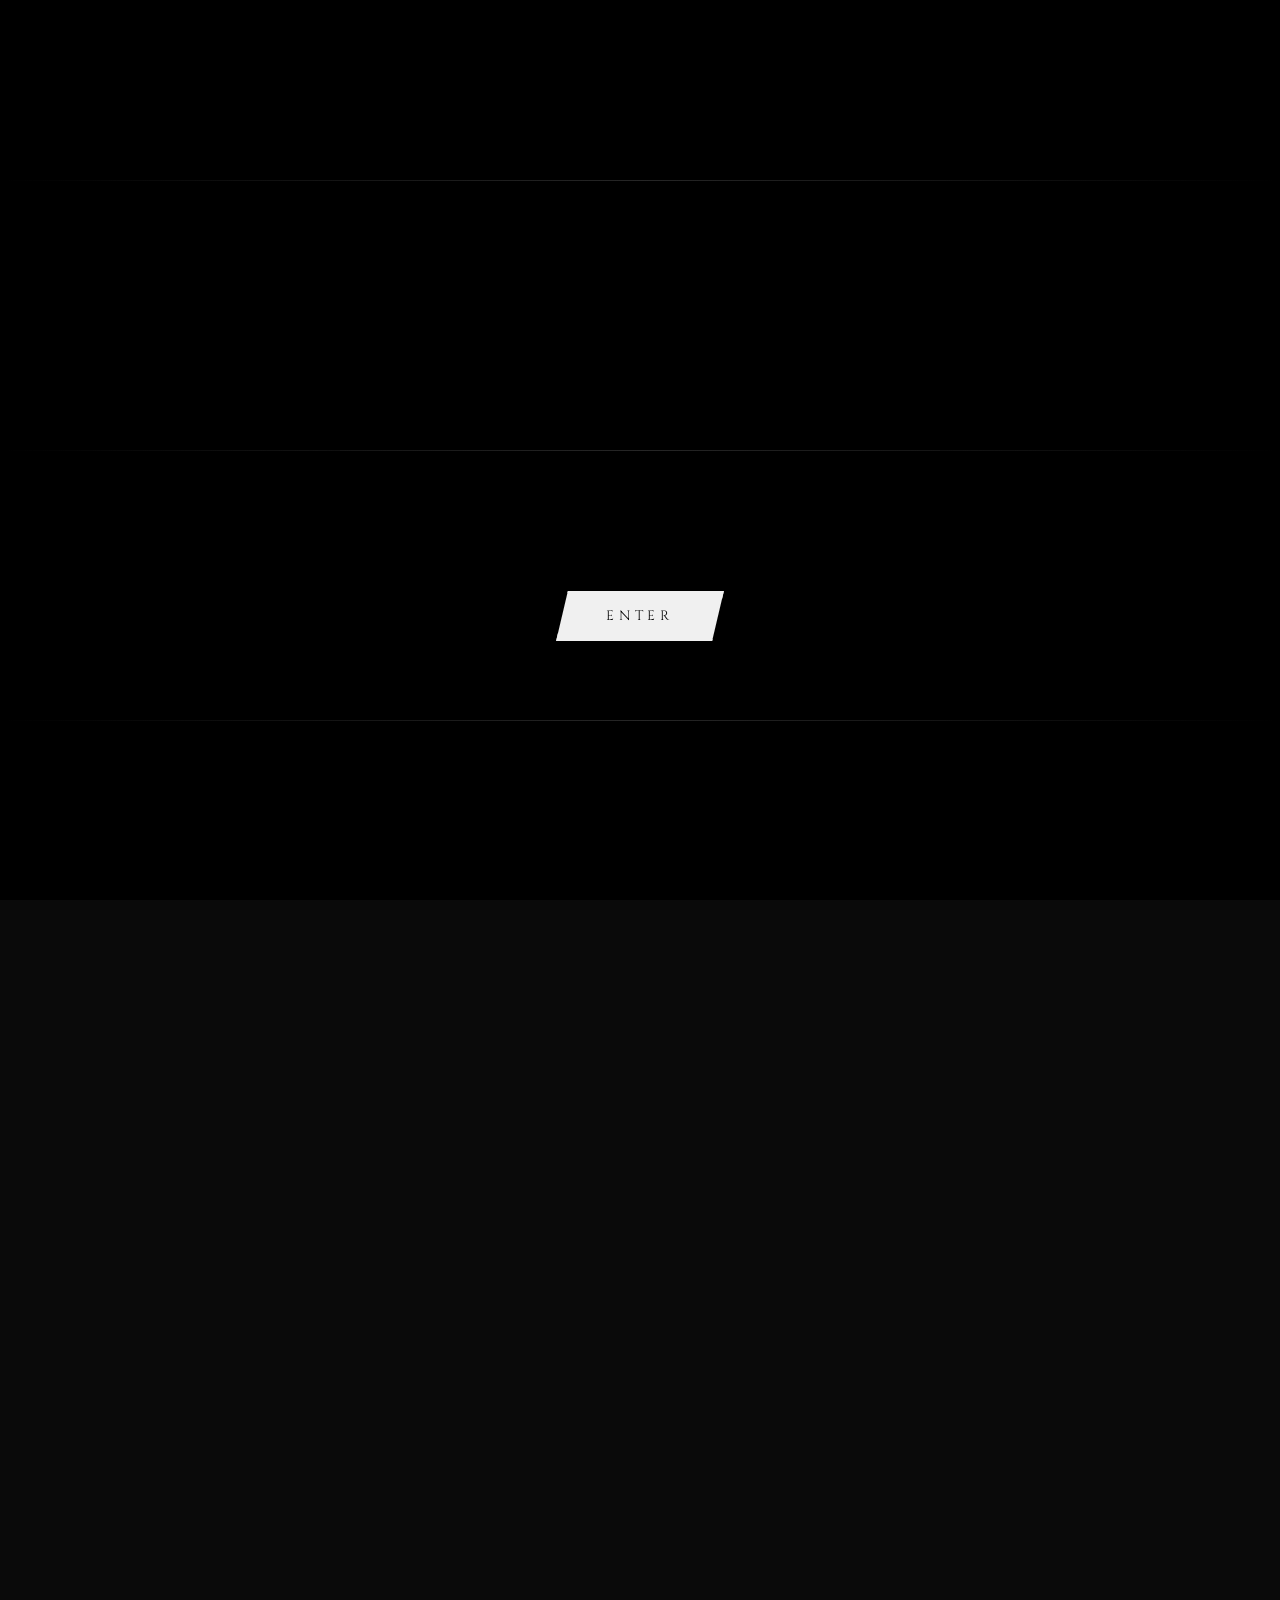
==== index.html @ 94363c45 "Update2 index.html software logo" ====
<!doctype html>
<html lang="en">
  <head>
    <meta charset="UTF-8" />
    <meta name="viewport" content="width=device-width, initial-scale=1.0" />
    <title>TMB Studio — Game Development</title>
    <meta
      name="description"
      content="TMB Studio — an indie game development studio crafting horror experiences rooted in Malaysian folklore."
    />
    <link rel="stylesheet" href="./style.css" />
  </head>
  <body>
    <!-- ================================================================
     LANDING / INTRO PAGE
     ================================================================ -->
    <div id="landing" role="dialog" aria-label="Welcome screen">
      <div class="mist-line"></div>
      <div class="mist-line"></div>
      <div class="mist-line"></div>

      <div class="landing-inner">
        <video
          id="landingVideo"
          class="landing-video"
          autoplay
          muted
          playsinline
        >
          <source src="./assets/logo/logo-no sound.mp4" type="video/mp4" />
        </video>
        <button class="btn-enter" id="enterBtn">Enter</button>
      </div>
    </div>

    <!-- ================================================================
     NAVIGATION
     ================================================================ -->
    <nav id="navbar" role="navigation" aria-label="Main navigation">
      <a href="#home" class="nav-logo">
        <img
          src="./assets/logo/logo-transparent white.png"
          alt="tmb-logo"
          height="75"
        />
      </a>

      <button class="nav-toggle" aria-label="Toggle menu">
        <span></span><span></span><span></span>
      </button>

      <ul class="nav-links">
        <li><a href="#home">Home</a></li>
        <li><a href="#about">About</a></li>
        <li class="nav-item nav-has-dropdown">
          <a href="#projects">Projects</a>

          <div class="nav-dropdown">
            <a href="./ngilai.html">Ngilai</a>
            <a href="./lifegacha.html">Life Gacha!</a>
          </div>
        </li>
        <li><a href="#team">Team</a></li>
        <li><a href="#contact">Contact</a></li>
      </ul>
    </nav>

    <!-- ================================================================
     HOME / HERO
     ================================================================ -->
    <section id="home">
      <div class="hero-video-wrap reveal">
        <div class="hero-corner tl"></div>
        <div class="hero-corner tr"></div>
        <div class="hero-corner bl"></div>
        <div class="hero-corner br"></div>

        <!--
      ════════════════════════════════════════════
      OPTION A — YouTube embed (autoplay, muted)
      Replace VIDEO_ID with your YouTube video ID.
      The video ID is the part after ?v= in the URL.
      e.g. youtube.com/watch?v=dQw4w9WgXcQ → id is dQw4w9WgXcQ

      <iframe
        id="heroVideo"
        width="100%" height="100%"
        src="https://www.youtube.com/embed/VIDEO_ID?autoplay=1&mute=1&loop=1&playlist=VIDEO_ID&controls=0"
        frameborder="0"
        allow="autoplay; fullscreen"
        allowfullscreen>
      </iframe>

      NOTE: YouTube iframes can't be un-muted by JS, so remove the mute button
      if using this option — or link to the full YouTube video below the embed.
      ════════════════════════════════════════════

      OPTION B — Local/hosted video file (recommended for autoplay + unmute control)
      Upload your video file to your project folder as assets/trailer.mp4
      then replace the placeholder below with:

      <video id="heroVideo" class="hero-video" autoplay muted loop playsinline>
        <source src="./assets/trailer.mp4" type="video/mp4">
      </video>
      <button class="video-mute-btn" id="muteBtn" onclick="toggleMute()">🔇 Unmute</button>
      ════════════════════════════════════════════
    -->

        <!-- PLACEHOLDER — remove this entire div once you add real video above -->
        <div class="hero-video-placeholder">
          <video
            id="heroVideo"
            class="hero-video"
            autoplay
            muted
            loop
            playsinline
          >
            <source
              src="./assets/ngilai/ngilai NO SOUND NO BLOOD.mp4"
              type="video/mp4"
            />
          </video>
        </div>
      </div>

      <div class="hero-tagline reveal">
        <span class="ornament">— ✦ —</span>
        <p>
          A Malaysian indie studio creating games, 3D animation, 
          and motion graphics that bring ideas to life.
        </p>
      </div>
    </section>

    <!-- ================================================================
     ABOUT
     ================================================================ -->
    <section id="about">
      <div class="about-grid">
        <div class="reveal">
          <div class="carousel-wrap">
            <div class="carousel-track" id="aboutCarouselTrack">
              <div class="carousel-slide">
                <img src="./assets/imine/imine poster.jpg" alt="imine poster" />
              </div>
              <div class="carousel-slide">
                <img
                  src="./assets/imine/imine-group.jpg"
                  alt="imine group picture"
                />
              </div>
              <div class="carousel-slide">
                <img
                  src="./assets/GDGoC IIUM game fest 2026/game-fest-2026-poster.jpg"
                  alt="game fest 2026 poster"
                />
              </div>
              <div class="carousel-slide">
                <img
                  src="./assets/GDGoC IIUM game fest 2026/game-fest-2026-group.jpg"
                  alt="game fest 2026 group picture"
                />
              </div>
            </div>
            <button
              class="carousel-btn prev"
              id="aboutPrev"
              aria-label="Previous"
            >
              &#8592;
            </button>
            <button class="carousel-btn next" id="aboutNext" aria-label="Next">
              &#8594;
            </button>
          </div>
          <div class="carousel-dots" id="aboutDots"></div>
        </div>

        <div class="about-text reveal">
          <span class="section-label">Who We Are</span>
          <h2>Bringing Local to Global</h2>
          <hr class="divider" style="margin: 1.5rem 0" />
          <p>
            TMB Studio is a Malaysian indie game and animation studio dedicated to creating 
            immersive experiences through game development, 3D animation, and motion graphics.
          </p>
          <p>
            Inspired by the myths, folklore, and untold stories of Southeast Asia, we transform cultural 
            heritage into modern interactive experiences that entertain, inspire, and leave a lasting impression.
          </p>
          <p>
            Driven by creativity and a passion for storytelling, we continue to explore new ideas, refine our craft, 
            and share our journey as we build original worlds for players and audiences around the globe.
          </p>
        </div>
      </div>
    </section>

    <!-- ================================================================
        PROJECTS — Featured single project
        ================================================================ -->
    <section id="projects">
      <div class="inner">
        <div class="section-header reveal">
          <span class="section-label">Our Work</span>
          <h2>Projects</h2>
          <span class="ornament">— ✦ —</span>
        </div>

        <!-- PEEK CAROUSEL -->
        <div class="peek-carousel-outer">
          <div class="peek-carousel-track" id="peekTrack">
            <!-- CARD 1 — NGILAI -->
            <div class="peek-card active" data-index="0">
              <div class="peek-card-media">
                <video id="featuredprojectVideo" autoplay muted playsinline>
                  <source
                    src="./assets/ngilai/ngilai SOUND WITH BLOOD with face.mp4"
                    type="video/mp4"
                  />
                </video>
                <span class="peek-card-tag">In Development</span>
              </div>
              <div class="peek-card-body">
                <h3>NGILAI</h3>
                <p>
                  A narrative-driven psychological horror experience set across
                  isolated and abandoned locations, rooted in Malaysian
                  folklore.
                </p>
                <div class="peek-card-footer">
                  <div class="peek-card-meta">
                    <div><span>Genre</span> Horror / Narrative</div>
                    <div><span>Platform</span> TBA</div>
                  </div>
                  <a href="./ngilai.html" class="btn-project"
                    >Learn More &nbsp;&#8594;</a
                  >
                </div>
              </div>
            </div>

            <!-- CARD 2 — LIFE GACHA! -->
            <div class="peek-card" data-index="1">
              <div class="peek-card-media">
                <!--
                  Add Life Gacha! cover/screenshot here:
                  <img src="./assets/lifegacha/lifegacha-cover.jpg" alt="Life Gacha!" />
                -->
                [ Life Gacha! — Cover / Screenshot ]
                <span class="peek-card-tag">In Development</span>
              </div>
              <div class="peek-card-body">
                <h3>Life Gacha!</h3>
                <p>
                  [ Description coming soon — replace with Life Gacha! game
                  description once available. ]
                </p>
                <div class="peek-card-footer">
                  <div class="peek-card-meta">
                    <div><span>Genre</span> TBA</div>
                    <div><span>Platform</span> TBA</div>
                  </div>
                  <a href="./lifegacha.html" class="btn-project"
                    >Learn More &nbsp;&#8594;</a
                  >
                </div>
              </div>
            </div>
          </div>
          <!-- /peek-carousel-track -->
        </div>
        <!-- /peek-carousel-outer -->

        <!-- Controls below the carousel -->
        <div class="peek-carousel-controls">
          <button
            class="peek-arrow"
            id="peekPrev"
            aria-label="Previous project"
          >
            &#8592;
          </button>
          <div class="peek-dots" id="peekDots"></div>
          <button class="peek-arrow" id="peekNext" aria-label="Next project">
            &#8594;
          </button>
        </div>
      </div>
    </section>

    <!-- ================================================================
     TEAM
     ================================================================ -->
    <section id="team">
      <div class="section-header reveal">
        <span class="section-label">The People</span>
        <h2>Meet the Team</h2>
        <span class="ornament">— ✦ —</span>
      </div>

      <div class="team-grid">
        <div class="team-card reveal">
          <div class="team-avatar">
            <img src="./assets/team/team-raziq.png" alt="raziq" />
          </div>
          <h3>MOHAMAD RAZIQAIMAN BIN MOHD YAZID</h3>
          <p class="team-role">Director<br />Lead 3D Generalist<br />Animator</p>
        </div>

        <div class="team-card reveal">
          <div class="team-avatar">
            <img src="./assets/team/team-rizal.png" alt="rizal" />
          </div>
          <h3>MOHAMMAD RIZAL BIN BENI</h3>
          <p class="team-role">Founder<br />Game World Designer<br />Game Level Designer</p>
        </div>

        <div class="team-card reveal">
          <div class="team-avatar">
            <img src="./assets/team/team-irfan.png" alt="irfan" />
          </div>
          <h3>MOHAMMAD IRFANLEE SHAWQI BIN JOHN</h3>
          <p class="team-role">Graphic Designer<br />Environment Artist</p>
        </div>

        <div class="team-card reveal">
          <div class="team-avatar">
            <img src="./assets/team/team-ariff.png" alt="team-ariff" />
          </div>
          <h3>AWANGKU MOHAMMAD ARIFF BIN MOHD AZRI</h3>
          <p class="team-role">Project Coordinator<br />Programmer</p>
        </div>

        <div class="team-card reveal">
          <div class="team-avatar">
            <img src="./assets/team/team-fazlil.png" alt="fazlil" />
          </div>
          <h3>MOHD FAZLIL BIN MOHD BILL</h3>
          <p class="team-role">Lead Gameplay Programmer</p>
        </div>
      </div>
    </section>

    <!-- ================================================================
     MARQUEE — Software & Tools
     ================================================================ -->
    <section id="marquee-section">
      <p class="marquee-label">Tools & Software We Use</p>

      <div class="marquee-track-wrap">
        <!--
          The track is duplicated (two identical sets) so the scroll
          loops seamlessly — when set 1 scrolls off-screen, set 2
          is already in place, then it resets.
        -->
        <div class="marquee-track">

          <!-- SET 1 -->
          <div class="marquee-item">
            <!--<img src="./assets/software logo/unreal_engine_logo.png" alt="Unreal Engine" />-->
            <span class="marquee-item-name">Unreal Engine</span>
          </div>
          <div class="marquee-item">
            <!--<img src="./assets/software logo/blender_logo.png" alt="Blender" />-->
            <span class="marquee-item-name">Blender</span>
          </div>
          <div class="marquee-item">
            <!--<img src="./assets/software logo/bandlab_logo.png" alt="Bandlab" />-->
            <span class="marquee-item-name">Bandlab</span>
          </div>
          <div class="marquee-item">
            <!--<img src="./assets/software logo/photoshop_logo.png" alt="Photoshop" />-->
            <span class="marquee-item-name">Photoshop</span>
          </div>
          <div class="marquee-item">
            <!--<img src="./assets/software logo/illustrator_logo.png" alt="Illustrator" />-->
            <span class="marquee-item-name">Illustrator</span>
          </div>
          <div class="marquee-item">
            <!--<img src="./assets/software logo/substance_3d_painter_logo.png" alt="Substance 3D Painter" />-->
            <span class="marquee-item-name">Substance 3D Painter</span>
          </div>
          <div class="marquee-item">
            <!--<img src="./assets/software logo/filmora_logo.png" alt="Filmora" />-->
            <span class="marquee-item-name">Filmora</span>
          </div>
          <div class="marquee-item">
            <!--<img src="./assets/software logo/capcut_logo.png" alt="Capcut" />-->
            <span class="marquee-item-name">Capcut</span>
          </div>
          <div class="marquee-item">
            <!--<img src="./assets/software logo/clipstudiopaint_logo.png" alt="Clip Studio Paint" />-->
            <span class="marquee-item-name">Clip Studio Paint</span>
          </div>
          <div class="marquee-item">
            <!--<img src="./assets/software logo/premiere_pro_logo.png" alt="Premiere Pro" />-->
            <span class="marquee-item-name">Premiere Pro</span>
          </div>

          <!-- SET 2 — exact duplicate for seamless loop -->
          <div class="marquee-item">
            <span class="marquee-item-name">Unreal Engine</span>
          </div>
          <div class="marquee-item">
            <span class="marquee-item-name">Blender</span>
          </div>
          <div class="marquee-item">
            <span class="marquee-item-name">Bandlab</span>
          </div>
          <div class="marquee-item">
            <span class="marquee-item-name">Photoshop</span>
          </div>
          <div class="marquee-item">
            <span class="marquee-item-name">Illustrator</span>
          </div>
          <div class="marquee-item">
            <span class="marquee-item-name">Substance 3D Painter</span>
          </div>
          <div class="marquee-item">
            <span class="marquee-item-name">Filmora</span>
          </div>
          <div class="marquee-item">
            <span class="marquee-item-name">Capcut</span>
          </div>
          <div class="marquee-item">
            <span class="marquee-item-name">Clip Studio Paint</span>
          </div>
          <div class="marquee-item">
            <span class="marquee-item-name">Premiere Pro</span>
          </div>

        </div><!-- /marquee-track -->
      </div><!-- /marquee-track-wrap -->
    </section>

    <!-- ================================================================
     CONTACT
     ================================================================ -->
    <section id="contact">
      <div class="inner">
        <div class="section-header reveal">
          <span class="section-label">Reach Us</span>
          <h2>Contact & Socials</h2>
          <span class="ornament">— ✦ —</span>
          <p
            style="
              color: var(--grey-muted);
              max-width: 500px;
              margin: 0.75rem auto 0;
              font-size: 1rem;
            "
          >
            Follow our journey, send us a message, or just come say hello.
          </p>
        </div>

        <div class="contact-links reveal">
          <a
            href="https://www.instagram.com/tmb.studio25?igsh=cXI2MnQwdGozYjlt"
            class="contact-link-item"
            ><span class="icon">📷</span><span>Instagram</span></a
          >
          <a
            href="https://www.linkedin.com/in/tmb-studio"
            class="contact-link-item"
            ><span class="icon">L</span><span>LinkedIn</span></a
          >
          <a
            href="https://www.tiktok.com/@tmb.studio25?_r=1&_t=ZS-97YAaf9Zfrs"
            class="contact-link-item"
            ><span class="icon">🎵</span><span>TikTok</span></a
          >
          <a href="mailto:tmbstudio25@gmail.com" class="contact-link-item"
            ><span class="icon">✉</span><span>tmbstudio25@gmail.com</span></a
          >
          <a href="#" class="contact-link-item"
            ><span class="icon">🎮</span><span>itch.io (TBA)</span></a
          >
        </div>
      </div>
    </section>

    <!-- ================================================================
     FOOTER
     ================================================================ -->
    <footer>
      <p>© 2024 TMB Studio · Malaysia · All Rights Reserved</p>
    </footer>

    <script src="./main.js"></script>

    <!-- Mute toggle function for local video (Option B) -->
    <script>
      function toggleMute() {
        const video = document.getElementById("heroVideo");
        const btn = document.getElementById("muteBtn");
        if (!video) return;
        video.muted = !video.muted;
        btn.textContent = video.muted ? "🔇 Unmute" : "🔊 Mute";
      }
    </script>
  </body>
</html>
---- style.css ----
/* ============================================================
   TMB STUDIO v2 — Black & White / Monochrome
   Seamless section transitions via gradient bleed
   ============================================================ */

@import url("https://fonts.googleapis.com/css2?family=Cinzel:wght@400;600;700;900&family=Cinzel+Decorative:wght@400;700&family=EB+Garamond:ital,wght@0,400;0,500;1,400&display=swap");

/* ---------- TOKENS ---------- */
:root {
  --black: #0a0a0a;
  --grey-deep: #111111;
  --grey-dark: #1a1a1a;
  --grey-mid: #2a2a2a;
  --grey-panel: #333333;
  --grey-border: #3a3a3a;
  --grey-muted: #666666;
  --grey-light: #999999;
  --white-dim: #cccccc;
  --white: #f0f0f0;
  --pure-white: #ffffff;

  --border-dim: rgba(255, 255, 255, 0.08);
  --border-glow: rgba(255, 255, 255, 0.25);

  --font-display: "Cinzel Decorative", serif;
  --font-heading: "Cinzel", serif;
  --font-body: "EB Garamond", serif;
}

/* ---------- RESET ---------- */
*,
*::before,
*::after {
  box-sizing: border-box;
  margin: 0;
  padding: 0;
}
html {
  scroll-behavior: smooth;
  /* Scroll snap — stops at each section like Infinity Nikki */
  scroll-snap-type: y mandatory;
  overflow-y: scroll;
  height: 100%;
}

body {
  background: var(--black);
  color: var(--white-dim);
  font-family: var(--font-body);
  font-size: 20px; /* bumped from 18px for readability */
  line-height: 1.75;
  overflow-x: hidden;
  height: 100%;
}

img {
  max-width: 100%;
  display: block;
}
a {
  color: var(--white);
  text-decoration: none;
  transition: color 0.2s;
}
a:hover {
  color: var(--pure-white);
}

/* ============================================================
   DECORATIVE ELEMENTS
   ============================================================ */
.ornament {
  display: block;
  text-align: center;
  color: var(--grey-light);
  font-size: 1.2rem;
  letter-spacing: 0.5rem;
  opacity: 0.5;
  margin: 0.5rem 0;
}

.section-label {
  font-family: var(--font-heading);
  font-size: 0.75rem;
  letter-spacing: 0.25rem;
  text-transform: uppercase;
  color: var(--grey-light);
  opacity: 0.8;
}

.divider {
  border: none;
  border-top: 1px solid var(--border-dim);
  margin: 2rem auto;
  position: relative;
}
.divider::after {
  content: "✦";
  position: absolute;
  top: 50%;
  left: 50%;
  transform: translate(-50%, -50%);
  padding: 0 0.75rem;
  color: var(--grey-light);
  font-size: 0.75rem;
}

/* ============================================================
   SECTION BACKGROUNDS
   Using solid dark tones that step gradually — more reliable
   than gradients for cross-browser/GitHub Pages rendering.
   A subtle 80px gradient bridge is added via ::before on each
   section so transitions still look blended, not hard-cut.
   ============================================================ */

#home      { background: #0a0a0a; }
#about     { background: #111111; }
#projects  { background: #161616; }
#team      { background: #111111; }
#marquee-section { background: #0d0d0d; }
#contact   { background: #0a0a0a; }

/* Top-fade bridge — each section fades in from the colour above it */
#about::before,
#projects::before,
#team::before,
#marquee-section::before,
#contact::before {
  content: '';
  display: block;
  height: 80px;
  margin-top: -80px;
  background: inherit;
  /* mask: transparent top → section colour bottom */
  -webkit-mask-image: linear-gradient(to bottom, transparent 0%, black 100%);
  mask-image: linear-gradient(to bottom, transparent 0%, black 100%);
  pointer-events: none;
}

/* ============================================================
   LANDING PAGE
   ============================================================ */
#landing {
  position: fixed;
  inset: 0;
  z-index: 1000;
  display: flex;
  flex-direction: column;
  align-items: center;
  justify-content: center;
  background: #000000; /* pure black, no gradient */
  text-align: center;
  transition:
    opacity 0.8s ease,
    visibility 0.8s ease;
}

#landing.hidden {
  opacity: 0;
  visibility: hidden;
  pointer-events: none;
}

/* removed ::before radial gradient — pure black background only */

.landing-inner {
  position: relative;
  z-index: 1;
}

.landing-eyebrow {
  font-family: var(--font-heading);
  font-size: 0.8rem;
  letter-spacing: 0.4rem;
  color: var(--grey-light);
  text-transform: uppercase;
  margin-bottom: 1.5rem;
  opacity: 0.65;
}

.landing-title {
  font-family: var(--font-display);
  font-size: clamp(2.5rem, 8vw, 5.5rem);
  color: var(--pure-white);
  line-height: 1.1;
  text-shadow:
    0 0 60px rgba(255, 255, 255, 0.15),
    0 2px 4px rgba(0, 0, 0, 0.9);
  margin-bottom: 0.5rem;
}

.landing-subtitle {
  font-family: var(--font-heading);
  font-size: clamp(0.9rem, 2vw, 1.2rem);
  color: var(--grey-light);
  letter-spacing: 0.2rem;
  margin-bottom: 3rem;
}

.btn-enter {
  font-family: var(--font-heading);
  font-size: 0.85rem;
  letter-spacing: 0.3rem;
  text-transform: uppercase;
  color: var(--black);
  background: var(--white);
  border: 2px solid var(--white);
  padding: 0.9rem 3rem;
  cursor: pointer;
  transition:
    background 0.25s,
    color 0.25s,
    box-shadow 0.25s;
  clip-path: polygon(12px 0%, 100% 0%, calc(100% - 12px) 100%, 0% 100%);
}
.btn-enter:hover {
  background: transparent;
  color: var(--white);
  box-shadow: 0 0 30px rgba(255, 255, 255, 0.15);
}

/* 1. Size and constrain the video */
.landing-video {
  width: 100%; /* Allows it to be responsive */
  max-width: 600px; /* Forces the video to stop growing past 600px (Adjust this to your liking!) */
  height: auto; /* Keeps the original 16:9 aspect ratio perfectly */
  display: block; /* Removes any weird baseline spacing beneath the video */
  margin-bottom: 2rem; /* Creates a nice gap between the video and the "Enter" button */
  box-shadow: 0 20px 50px rgba(0, 0, 0, 0.5); /* Optional: Adds depth so it pops against the dark background */
}

/* 2. Clean up the container layout */
.landing-inner {
  position: relative;
  z-index: 1;
  display: flex;
  flex-direction: column; /* Stacks the video on top of the button */
  align-items: center; /* Centers both items horizontally */
  width: 90%; /* Prevents it from touching screen edges on mobile */
  max-width: 600px; /* Matches the video width */
}

/* mist lines — now white/grey */
.mist-line {
  position: absolute;
  width: 100%;
  height: 1px;
  background: linear-gradient(
    90deg,
    transparent,
    rgba(255, 255, 255, 0.15),
    transparent
  );
  animation: mistDrift 7s linear infinite;
}
.mist-line:nth-child(1) {
  top: 20%;
  animation-duration: 8s;
}
.mist-line:nth-child(2) {
  top: 50%;
  animation-duration: 10s;
  animation-delay: -3s;
}
.mist-line:nth-child(3) {
  top: 80%;
  animation-duration: 7s;
  animation-delay: -1.5s;
}

@keyframes mistDrift {
  0% {
    transform: translateX(-100%);
    opacity: 0;
  }
  10% {
    opacity: 1;
  }
  90% {
    opacity: 1;
  }
  100% {
    transform: translateX(100%);
    opacity: 0;
  }
}

/* ============================================================
   NAVIGATION
   ============================================================ */
#navbar {
  position: fixed;
  top: 0;
  left: 0;
  right: 0;
  z-index: 500;
  display: flex;
  align-items: center;
  justify-content: space-between;
  padding: 1rem 3rem;
  background: linear-gradient(
    to bottom,
    rgba(10, 10, 10, 0.98) 0%,
    rgba(10, 10, 10, 0) 100%
  );
  transition: background 0.3s;
}
#navbar.scrolled {
  background: rgba(10, 10, 10, 0.97);
  border-bottom: 1px solid var(--border-dim);
}

.nav-logo {
  font-family: var(--font-display);
  font-size: 1.1rem;
  color: var(--pure-white);
  letter-spacing: 0.1rem;
}
.nav-logo span {
  display: block;
  font-size: 0.6rem;
  letter-spacing: 0.3rem;
  color: var(--grey-muted);
  font-family: var(--font-heading);
}

.nav-links {
  display: flex;
  gap: 2.5rem;
  list-style: none;
}
.nav-links a {
  font-family: var(--font-heading);
  font-size: 0.75rem;
  letter-spacing: 0.15rem;
  text-transform: uppercase;
  color: var(--grey-muted);
  transition: color 0.2s;
  position: relative;
}
.nav-links a::after {
  content: "";
  position: absolute;
  bottom: -3px;
  left: 0;
  width: 0;
  height: 1px;
  background: var(--white);
  transition: width 0.25s;
}
.nav-links a:hover,
.nav-links a.active {
  color: var(--white);
}
.nav-links a:hover::after,
.nav-links a.active::after {
  width: 100%;
}

.nav-toggle {
  display: none;
  flex-direction: column;
  gap: 5px;
  cursor: pointer;
}
.nav-toggle span {
  width: 24px;
  height: 1px;
  background: var(--white);
  display: block;
  transition: 0.3s;
}

/* ============================================================
   SHARED SECTION STYLES
   ============================================================ */
section {
  padding: 6rem 2rem;
  max-width: 1200px;
  margin: 0 auto;
  /* Scroll snap — each section is a snap point */
  scroll-snap-align: start;
  scroll-snap-stop: always;
  min-height: 100vh;
  display: flex;
  flex-direction: column;
  justify-content: center;
}

/* Sections that need full-width bg need special treatment */
#projects,
#contact,
#marquee-section {
  max-width: none;
  padding: 6rem 2rem;
}
#projects .inner,
#contact .inner {
  max-width: 1200px;
  margin: 0 auto;
}

/* Marquee section also snaps */
#marquee-section {
  scroll-snap-align: start;
  scroll-snap-stop: always;
  min-height: auto; /* marquee is short — don't force 100vh */
  padding: 4rem 0;
}

.section-header {
  text-align: center;
  margin-bottom: 4rem;
}

h1,
h2,
h3,
h4 {
  font-family: var(--font-heading);
  font-weight: 600;
}

.section-header h2 {
  font-size: clamp(1.8rem, 4vw, 2.8rem);
  color: var(--pure-white);
  margin: 0.5rem 0;
}

/* ============================================================
   HOME / HERO — VIDEO AUTOPLAY
   ============================================================ */
#home {
  min-height: 100vh;
  padding: 0;
  max-width: none;
  display: flex;
  flex-direction: column;
  position: relative;
}

.hero-video-wrap {
  position: relative;
  width: 100%;
  max-width: 900px;
  margin: 8rem auto 0;
  aspect-ratio: 16/9;
  border: 1px solid var(--border-dim);
  background: #000;
  overflow: hidden;
}

/* Corner brackets */
.hero-corner {
  position: absolute;
  width: 20px;
  height: 20px;
  border-color: var(--grey-border);
  border-style: solid;
  z-index: 2;
}
.hero-corner.tl {
  top: 0;
  left: 0;
  border-width: 1px 0 0 1px;
}
.hero-corner.tr {
  top: 0;
  right: 0;
  border-width: 1px 1px 0 0;
}
.hero-corner.bl {
  bottom: 0;
  left: 0;
  border-width: 0 0 1px 1px;
}
.hero-corner.br {
  bottom: 0;
  right: 0;
  border-width: 0 1px 1px 0;
}

/* The actual video element */
.hero-video {
  width: 100%;
  height: 100%;
  object-fit: cover;
  display: block;
}

/* Placeholder shown before real video is added */
.hero-video-placeholder {
  width: 100%;
  height: 100%;
  display: flex;
  flex-direction: column;
  align-items: center;
  justify-content: center;
  background: var(--grey-deep);
  gap: 1rem;
}
.hero-video-placeholder p {
  font-family: var(--font-heading);
  font-size: 0.8rem;
  letter-spacing: 0.2rem;
  color: var(--grey-muted);
}

/* Mute/unmute toggle */
.video-mute-btn {
  position: absolute;
  bottom: 12px;
  right: 12px;
  z-index: 3;
  background: rgba(0, 0, 0, 0.6);
  border: 1px solid var(--border-dim);
  color: var(--white-dim);
  font-family: var(--font-heading);
  font-size: 0.65rem;
  letter-spacing: 0.1rem;
  padding: 0.4rem 0.8rem;
  cursor: pointer;
  transition:
    background 0.2s,
    border-color 0.2s;
}
.video-mute-btn:hover {
  background: rgba(255, 255, 255, 0.1);
  border-color: var(--border-glow);
}

/* Tagline below video */
.hero-tagline {
  text-align: center;
  padding: 3rem 2rem 6rem;
  max-width: 700px;
  margin: 0 auto;
}
.hero-tagline p {
  font-size: 1.1rem;
  color: var(--grey-muted);
  margin-top: 1rem;
}

/* ============================================================
   ABOUT
   ============================================================ */
.about-grid {
  display: grid;
  grid-template-columns: 1fr 1fr;
  gap: 4rem;
  align-items: center;
}

.carousel-wrap {
  position: relative;
  aspect-ratio: 4/3;
  overflow: hidden;
  border: 1px solid var(--border-dim);
}

.carousel-track {
  display: flex;
  height: 100%;
  transition: transform 0.5s ease;
}

.carousel-slide {
  min-width: 100%;
  height: 100%;
  background: var(--grey-mid);
  display: flex;
  align-items: center;
  justify-content: center;
  font-family: var(--font-heading);
  font-size: 0.75rem;
  letter-spacing: 0.2rem;
  color: var(--grey-muted);
}
.carousel-slide img {
  width: 100%;
  height: 100%;
  object-fit: cover;
}

.carousel-btn {
  position: absolute;
  top: 50%;
  transform: translateY(-50%);
  background: rgba(0, 0, 0, 0.7);
  border: 1px solid var(--border-dim);
  color: var(--white);
  width: 40px;
  height: 40px;
  display: flex;
  align-items: center;
  justify-content: center;
  cursor: pointer;
  z-index: 2;
  font-size: 1rem;
  transition: background 0.2s;
}
.carousel-btn:hover {
  background: rgba(255, 255, 255, 0.1);
}
.carousel-btn.prev {
  left: 8px;
}
.carousel-btn.next {
  right: 8px;
}

.carousel-dots {
  display: flex;
  justify-content: center;
  gap: 0.5rem;
  margin-top: 1rem;
}
.carousel-dot {
  width: 6px;
  height: 6px;
  border-radius: 50%;
  background: transparent;
  border: 1px solid var(--grey-border);
  cursor: pointer;
  transition: background 0.2s;
}
.carousel-dot.active {
  background: var(--white);
  border-color: var(--white);
}

.about-text .section-label {
  margin-bottom: 0.5rem;
}
.about-text h2 {
  font-size: clamp(1.5rem, 3vw, 2rem);
  color: var(--pure-white);
  margin-bottom: 1rem;
}
.about-text p {
  color: var(--grey-muted);
  margin-bottom: 1rem;
  font-size: 1rem;
}

/* ============================================================
   PROJECTS
   ============================================================ */
.project-carousel-wrap {
  position: relative;
  overflow: hidden;
}

.project-track {
  display: flex;
  gap: 2rem;
  transition: transform 0.5s ease;
}

.project-card {
  min-width: calc(50% - 1rem);
  background: var(--grey-deep);
  border: 1px solid var(--border-dim);
  overflow: hidden;
  transition:
    border-color 0.25s,
    transform 0.25s;
}
.project-card:hover {
  border-color: var(--border-glow);
  transform: translateY(-3px);
}

.project-card-img {
  aspect-ratio: 16/9;
  background: var(--grey-mid);
  display: flex;
  align-items: center;
  justify-content: center;
  font-family: var(--font-heading);
  font-size: 0.7rem;
  letter-spacing: 0.2rem;
  color: var(--grey-muted);
  overflow: hidden;
}
.project-card-img img {
  width: 100%;
  height: 100%;
  object-fit: cover;
}

.project-card-body {
  padding: 1.5rem;
}
.project-card-body h3 {
  font-size: 1.1rem;
  color: var(--pure-white);
  margin-bottom: 0.5rem;
}
.project-card-body p {
  font-size: 0.9rem;
  color: var(--grey-muted);
}

.project-tag {
  display: inline-block;
  font-family: var(--font-heading);
  font-size: 0.65rem;
  letter-spacing: 0.15rem;
  text-transform: uppercase;
  color: var(--white-dim);
  border: 1px solid var(--border-dim);
  padding: 0.2rem 0.6rem;
  margin-bottom: 0.75rem;
}

.project-nav {
  display: flex;
  align-items: center;
  justify-content: center;
  gap: 1.5rem;
  margin-top: 2.5rem;
}
.project-nav-btn {
  font-family: var(--font-heading);
  font-size: 0.75rem;
  letter-spacing: 0.2rem;
  text-transform: uppercase;
  color: var(--white-dim);
  border: 1px solid var(--border-dim);
  background: transparent;
  padding: 0.6rem 1.5rem;
  cursor: pointer;
  transition:
    background 0.2s,
    border-color 0.2s;
}
.project-nav-btn:hover {
  background: rgba(255, 255, 255, 0.06);
  border-color: var(--border-glow);
}

.project-dots {
  display: flex;
  gap: 0.5rem;
}
.project-dot {
  width: 6px;
  height: 6px;
  border-radius: 50%;
  background: transparent;
  border: 1px solid var(--grey-border);
  cursor: pointer;
}
.project-dot.active {
  background: var(--white);
  border-color: var(--white);
}

/* ============================================================
   FEATURED PROJECT (index.html)
   ============================================================ */
.featured-project {
  display: grid;
  grid-template-columns: 1fr 1fr;
  gap: 4rem;
  align-items: center;
  border: 1px solid var(--border-dim);
  padding: 3rem;
  background: var(--grey-deep);
  position: relative;
}

/* subtle top highlight line */
.featured-project::before {
  content: "";
  position: absolute;
  top: 0;
  left: 0;
  right: 0;
  height: 1px;
  background: linear-gradient(
    90deg,
    transparent,
    rgba(255, 255, 255, 0.2),
    transparent
  );
}

.featured-project-img {
  position: relative;
  aspect-ratio: 16/9;
  overflow: hidden;
  border: 1px solid var(--border-dim);
}

.featured-project-placeholder {
  width: 100%;
  height: 100%;
  background: var(--grey-mid);
  display: flex;
  align-items: center;
  justify-content: center;
  font-family: var(--font-heading);
  font-size: 0.75rem;
  letter-spacing: 0.2rem;
  color: var(--grey-muted);
}

.featured-project-img img {
  width: 100%;
  height: 100%;
  object-fit: cover;
}

.featured-project-status {
  position: absolute;
  top: 12px;
  left: 12px;
  font-family: var(--font-heading);
  font-size: 0.65rem;
  letter-spacing: 0.15rem;
  text-transform: uppercase;
  color: var(--white-dim);
  background: rgba(0, 0, 0, 0.75);
  border: 1px solid var(--border-dim);
  padding: 0.25rem 0.65rem;
}
.featured-project-status::before {
  color: #8aff8a; /* small green pulse dot */
}

.featured-project-body h3 {
  font-size: clamp(1.4rem, 3vw, 2rem);
  color: var(--pure-white);
  margin: 0.5rem 0 0;
}

.featured-project-body p {
  color: var(--grey-muted);
  font-size: 1rem;
  margin-bottom: 1.5rem;
}

.featured-meta {
  list-style: none;
  margin-bottom: 2rem;
  display: flex;
  flex-direction: column;
  gap: 0.4rem;
}
.featured-meta li {
  font-family: var(--font-heading);
  font-size: 0.75rem;
  letter-spacing: 0.1rem;
  color: var(--grey-muted);
  display: flex;
  gap: 1rem;
}
.featured-meta li span {
  color: var(--white-dim);
  min-width: 80px;
}

.btn-project {
  display: inline-block;
  font-family: var(--font-heading);
  font-size: 0.8rem;
  letter-spacing: 0.25rem;
  text-transform: uppercase;
  color: var(--black);
  background: var(--white);
  border: 1px solid var(--white);
  padding: 0.75rem 2rem;
  clip-path: polygon(10px 0%, 100% 0%, calc(100% - 10px) 100%, 0% 100%);
  transition:
    background 0.25s,
    color 0.25s,
    box-shadow 0.25s;
}
.btn-project:hover {
  background: transparent;
  color: var(--white);
  box-shadow: 0 0 20px rgba(255, 255, 255, 0.1);
}

@media (max-width: 768px) {
  .featured-project {
    grid-template-columns: 1fr;
    gap: 2rem;
    padding: 1.5rem;
  }
}

.featuredproject-video {
  width: 100%; /* Allows it to be responsive */
  max-width: 600px; /* Forces the video to stop growing past 600px (Adjust this to your liking!) */
  height: auto; /* Keeps the original 16:9 aspect ratio perfectly */
  display: block; /* Removes any weird baseline spacing beneath the video */
  box-shadow: 0 20px 50px rgba(0, 0, 0, 0.5); /* Optional: Adds depth so it pops against the dark background */
}

/* ============================================================
   TEAM
   ============================================================ */
.team-grid {
  display: grid;
  grid-template-columns: repeat(auto-fit, minmax(200px, 1fr));
  gap: 2rem;
}

.team-card {
  background: var(--grey-deep);
  border: 1px solid var(--border-dim);
  padding: 2rem 1.5rem;
  text-align: center;
  transition:
    border-color 0.25s,
    transform 0.25s;
  position: relative;
}
.team-card::before {
  content: "";
  position: absolute;
  top: 0;
  left: 0;
  right: 0;
  height: 1px;
  background: linear-gradient(90deg, transparent, var(--white), transparent);
  opacity: 0;
  transition: opacity 0.3s;
}
.team-card:hover {
  border-color: var(--border-glow);
  transform: translateY(-4px);
}
.team-card:hover::before {
  opacity: 0.3;
}

.team-avatar {
  width: 90px;
  height: 90px;
  border-radius: 50%;
  border: 1px solid var(--border-dim);
  margin: 0 auto 1rem;
  background: var(--grey-mid);
  display: flex;
  align-items: center;
  justify-content: center;
  font-size: 2rem;
  color: var(--grey-muted);
  overflow: hidden;
}
.team-avatar img {
  width: 100%;
  height: 100%;
  object-fit: cover;
}

.team-card h3 {
  font-size: 1rem;
  color: var(--pure-white);
  margin-bottom: 0.25rem;
}
.team-role {
  font-family: var(--font-heading);
  font-size: 0.7rem;
  letter-spacing: 0.15rem;
  color: var(--grey-light);
  text-transform: uppercase;
  margin-bottom: 1rem;
}

.team-socials {
  display: flex;
  justify-content: center;
  gap: 0.75rem;
}
.team-social-link {
  width: 32px;
  height: 32px;
  border: 1px solid var(--border-dim);
  display: flex;
  align-items: center;
  justify-content: center;
  color: var(--grey-muted);
  font-size: 0.85rem;
  transition:
    color 0.2s,
    border-color 0.2s;
}
.team-social-link:hover {
  color: var(--white);
  border-color: var(--border-glow);
}

/* ============================================================
   CONTACT
   ============================================================ */
.contact-links {
  display: flex;
  flex-wrap: wrap;
  justify-content: center;
  gap: 1.5rem;
  margin-top: 2.5rem;
}
.contact-link-item {
  display: flex;
  align-items: center;
  gap: 0.75rem;
  border: 1px solid var(--border-dim);
  padding: 0.75rem 1.5rem;
  transition:
    border-color 0.2s,
    background 0.2s;
  font-family: var(--font-heading);
  font-size: 0.8rem;
  letter-spacing: 0.1rem;
  color: var(--grey-muted);
}
.contact-link-item:hover {
  border-color: var(--border-glow);
  background: rgba(255, 255, 255, 0.04);
  color: var(--white);
}
.contact-link-item .icon {
  font-size: 1.1rem;
  color: var(--white-dim);
}

/* ============================================================
   FOOTER
   ============================================================ */
footer {
  background: var(--black);
  border-top: 1px solid var(--border-dim);
  padding: 2rem;
  text-align: center;
  scroll-snap-align: start;
}
footer p {
  font-family: var(--font-heading);
  font-size: 0.7rem;
  letter-spacing: 0.2rem;
  color: var(--grey-muted);
}

/* ============================================================
   SCROLL REVEAL
   ============================================================ */
.reveal {
  opacity: 0;
  transform: translateY(24px);
  transition:
    opacity 0.7s ease,
    transform 0.7s ease;
}
.reveal.visible {
  opacity: 1;
  transform: none;
}

/* ============================================================
   RESPONSIVE
   ============================================================ */
@media (max-width: 768px) {
  #navbar {
    padding: 1rem 1.5rem;
  }
  .nav-links {
    display: none;
    flex-direction: column;
    position: fixed;
    inset: 0;
    background: var(--black);
    align-items: center;
    justify-content: center;
    gap: 2rem;
  }
  .nav-links.open {
    display: flex;
  }
  .nav-toggle {
    display: flex;
    z-index: 600;
  }

  .about-grid {
    grid-template-columns: 1fr;
  }
  .project-card {
    min-width: 100%;
  }
  section {
    padding: 4rem 1.25rem;
  }
  .landing-title {
    font-size: 2.2rem;
  }
}

@media (prefers-reduced-motion: reduce) {
  *,
  .mist-line,
  .reveal {
    animation: none !important;
    transition: none !important;
  }
}

/* ============================================================
   PROJECT PAGE (project.html) — shared page shell
   ============================================================ */
.page-hero {
  min-height: 55vh;
  display: flex;
  align-items: flex-end;
  padding: 6rem 2rem 3rem;
  position: relative;
  overflow: hidden;
  background: linear-gradient(
    to bottom,
    var(--black) 0%,
    var(--grey-dark) 100%
  );
}

.page-hero-img {
  position: absolute;
  inset: 0;
  width: 100%;
  height: 100%;
  object-fit: cover;
  opacity: 0.25;
}

.page-hero-content {
  position: relative;
  z-index: 1;
  max-width: 1200px;
  margin: 0 auto;
  width: 100%;
}

.page-hero-content .project-tag {
  margin-bottom: 1rem;
}

.page-hero-content h1 {
  font-family: var(--font-display);
  font-size: clamp(2rem, 6vw, 4rem);
  color: var(--pure-white);
  line-height: 1.1;
  margin-bottom: 1rem;
}

.page-hero-content p {
  color: var(--grey-light);
  max-width: 600px;
  font-size: 1.1rem;
}

/* Project page body content */
.project-page-body {
  max-width: 1200px;
  margin: 0 auto;
  padding: 4rem 2rem 8rem;
}

.project-gallery {
  display: grid;
  grid-template-columns: repeat(auto-fit, minmax(280px, 1fr));
  gap: 1.5rem;
  margin: 3rem 0;
}

.gallery-item {
  aspect-ratio: 16/9;
  background: var(--grey-mid);
  border: 1px solid var(--border-dim);
  display: flex;
  align-items: center;
  justify-content: center;
  font-family: var(--font-heading);
  font-size: 0.7rem;
  letter-spacing: 0.15rem;
  color: var(--grey-muted);
  overflow: hidden;
  transition: border-color 0.25s;
}
.gallery-item:hover {
  border-color: var(--border-glow);
}
.gallery-item img {
  width: 100%;
  height: 100%;
  object-fit: cover;
}

.project-detail-grid {
  display: grid;
  grid-template-columns: 2fr 1fr;
  gap: 4rem;
  margin-top: 3rem;
}

.project-description h2 {
  font-size: 1.5rem;
  color: var(--pure-white);
  margin-bottom: 1rem;
}
.project-description p {
  color: var(--grey-muted);
  margin-bottom: 1rem;
}

.project-info-panel {
  background: var(--grey-deep);
  border: 1px solid var(--border-dim);
  padding: 2rem;
  height: fit-content;
}
.project-info-panel h4 {
  font-size: 0.8rem;
  letter-spacing: 0.2rem;
  color: var(--white-dim);
  text-transform: uppercase;
  margin-bottom: 1.5rem;
  padding-bottom: 0.75rem;
  border-bottom: 1px solid var(--border-dim);
}
.info-row {
  display: flex;
  flex-direction: column;
  gap: 0.2rem;
  margin-bottom: 1.25rem;
}
.info-row span:first-child {
  font-family: var(--font-heading);
  font-size: 0.65rem;
  letter-spacing: 0.15rem;
  text-transform: uppercase;
  color: var(--grey-muted);
}
.info-row span:last-child {
  color: var(--white-dim);
  font-size: 0.95rem;
}

.project-cta {
  margin-top: 3rem;
  padding: 3rem;
  background: var(--grey-deep);
  border: 1px solid var(--border-dim);
  text-align: center;
}
.project-cta h3 {
  color: var(--pure-white);
  font-size: 1.3rem;
  margin-bottom: 0.75rem;
}
.project-cta p {
  color: var(--grey-muted);
  margin-bottom: 1.5rem;
}

.btn-back {
  display: inline-block;
  font-family: var(--font-heading);
  font-size: 0.75rem;
  letter-spacing: 0.2rem;
  text-transform: uppercase;
  color: var(--grey-muted);
  border: 1px solid var(--border-dim);
  padding: 0.6rem 1.5rem;
  transition:
    color 0.2s,
    border-color 0.2s;
}
.btn-back:hover {
  color: var(--white);
  border-color: var(--border-glow);
}

@media (max-width: 768px) {
  .project-detail-grid {
    grid-template-columns: 1fr;
    gap: 2rem;
  }
  .project-gallery {
    grid-template-columns: 1fr;
  }
}

/* ============================================================
   NAV DROPDOWN — Projects submenu
   ============================================================ */
.nav-item {
  position: relative;
}

.nav-dropdown {
  position: absolute;
  top: 100%; /* Changed from calc(100% + 12px) to bridge the gap */
  left: 50%;
  min-width: 180px;
  background: rgba(10, 10, 10, 0.97);
  border: 1px solid var(--border-dim);
  padding: 12px 0 0.5rem 0; /* Added 12px padding to the top to preserve your spacing */
  opacity: 0;
  visibility: hidden;
  pointer-events: none;
  transition:
    opacity 0.2s ease,
    visibility 0.2s ease,
    transform 0.2s ease;
  transform: translateX(-50%) translateY(-6px);
  z-index: 600;
}

/* small triangle pointer */
.nav-dropdown::before {
  content: "";
  position: absolute;
  top: -5px;
  left: 50%;
  transform: translateX(-50%);
  border-left: 5px solid transparent;
  border-right: 5px solid transparent;
  border-bottom: 5px solid var(--border-dim);
}

.nav-item:hover .nav-dropdown,
.nav-item:focus-within .nav-dropdown {
  opacity: 1;
  visibility: visible;
  pointer-events: auto;
  transform: translateX(-50%) translateY(0);
}

.nav-dropdown a {
  display: block;
  padding: 0.6rem 1.25rem;
  font-family: var(--font-heading);
  font-size: 0.7rem;
  letter-spacing: 0.12rem;
  text-transform: uppercase;
  color: var(--grey-muted);
  white-space: nowrap;
  transition:
    color 0.15s,
    background 0.15s;
  border-left: 2px solid transparent;
}
.nav-dropdown a:hover {
  color: var(--white);
  background: rgba(255, 255, 255, 0.04);
  border-left-color: var(--white);
}
.nav-dropdown a::after {
  display: none;
} /* hide the underline animation */

/* chevron icon on the Projects link */
.nav-has-dropdown > a::before {
  content: "▾";
  font-size: 0.6rem;
  margin-left: 0.35rem;
  opacity: 0.5;
  vertical-align: middle;
  display: inline;
}
.nav-has-dropdown > a::after {
  display: none;
}

/* ============================================================
   PEEK CAROUSEL — Framer-style, one card at a time
   with dimmed peeking edges
   ============================================================ */
.peek-carousel-outer {
  position: relative;
  /* overflow:hidden clips the peeking cards */
  overflow: hidden;
  /* horizontal padding creates the peek window: cards bleed into it */
  padding: 2rem 0 3rem;
  /* side fade masks — created with a pseudo element below */
}

/* Left & right gradient fade masks */
.peek-carousel-outer::before,
.peek-carousel-outer::after {
  content: "";
  position: absolute;
  top: 0;
  bottom: 0;
  width: 180px;
  z-index: 2;
  pointer-events: none;
}
.peek-carousel-outer::before {
  left: 0;
  background: linear-gradient(to right, var(--grey-dark) 0%, transparent 100%);
}
.peek-carousel-outer::after {
  right: 0;
  background: linear-gradient(to left, var(--grey-dark) 0%, transparent 100%);
}

.peek-carousel-track {
  display: flex;
  gap: 2rem;
  /* JS sets transform to slide */
  transition: transform 0.55s cubic-bezier(0.25, 0.46, 0.45, 0.94);
  /* start offset so first card is centered */
  padding: 0 calc(50% - 320px); /* 320 = half card width */
}

/* Each card */
.peek-card {
  flex: 0 0 640px; /* fixed card width */
  max-width: 640px;
  background: var(--grey-deep);
  border: 1px solid var(--border-dim);
  overflow: hidden;
  transition:
    opacity 0.4s ease,
    transform 0.4s ease,
    border-color 0.4s ease;
  /* non-active cards are dimmed */
  opacity: 0.35;
  transform: scale(0.96);
  cursor: pointer;
}

.peek-card.active {
  opacity: 1;
  transform: scale(1);
  border-color: var(--border-glow);
  cursor: default;
}

.peek-card-media {
  aspect-ratio: 16/9;
  background: var(--grey-mid);
  display: flex;
  align-items: center;
  justify-content: center;
  font-family: var(--font-heading);
  font-size: 0.75rem;
  letter-spacing: 0.15rem;
  color: var(--grey-muted);
  overflow: hidden;
  position: relative;
}
.peek-card-media video,
.peek-card-media img {
  width: 100%;
  height: 100%;
  object-fit: cover;
}

.peek-card-media .peek-card-tag {
  position: absolute;
  top: 12px;
  left: 12px;
  font-family: var(--font-heading);
  font-size: 0.6rem;
  letter-spacing: 0.15rem;
  text-transform: uppercase;
  color: var(--white-dim);
  background: rgba(0, 0, 0, 0.75);
  border: 1px solid var(--border-dim);
  padding: 0.2rem 0.6rem;
}

.peek-card-body {
  padding: 1.75rem 2rem;
}
.peek-card-body h3 {
  font-family: var(--font-display);
  font-size: clamp(1.1rem, 2.5vw, 1.5rem);
  color: var(--pure-white);
  margin-bottom: 0.5rem;
  letter-spacing: 0.06em;
}
.peek-card-body p {
  color: var(--grey-muted);
  font-size: 0.9rem;
  line-height: 1.6;
  margin-bottom: 1.25rem;
}

.peek-card-footer {
  display: flex;
  align-items: center;
  justify-content: space-between;
  flex-wrap: wrap;
  gap: 0.75rem;
}

.peek-card-meta {
  display: flex;
  gap: 1rem;
  font-family: var(--font-heading);
  font-size: 0.65rem;
  letter-spacing: 0.1rem;
  color: var(--grey-muted);
}
.peek-card-meta span {
  color: var(--white-dim);
  margin-right: 0.25rem;
}

/* Arrow buttons — sit outside the overflow:hidden zone */
.peek-carousel-controls {
  display: flex;
  align-items: center;
  justify-content: center;
  gap: 2rem;
  margin-top: 1.5rem;
  position: relative;
  z-index: 3;
}

.peek-arrow {
  width: 48px;
  height: 48px;
  border: 1px solid var(--border-dim);
  background: transparent;
  color: var(--grey-muted);
  font-size: 1.1rem;
  cursor: pointer;
  display: flex;
  align-items: center;
  justify-content: center;
  transition:
    border-color 0.2s,
    color 0.2s,
    background 0.2s;
  clip-path: polygon(8px 0%, 100% 0%, calc(100% - 8px) 100%, 0% 100%);
}
.peek-arrow:hover {
  border-color: var(--border-glow);
  color: var(--white);
  background: rgba(255, 255, 255, 0.06);
}
.peek-arrow:disabled {
  opacity: 0.2;
  cursor: default;
}

.peek-dots {
  display: flex;
  gap: 0.6rem;
}
.peek-dot {
  width: 6px;
  height: 6px;
  border-radius: 50%;
  border: 1px solid var(--grey-border);
  background: transparent;
  cursor: pointer;
  transition:
    background 0.2s,
    border-color 0.2s;
}
.peek-dot.active {
  background: var(--white);
  border-color: var(--white);
}

/* Responsive */
@media (max-width: 900px) {
  .peek-card {
    flex: 0 0 85vw;
    max-width: 85vw;
  }
  .peek-carousel-track {
    padding: 0 7.5vw;
  }
  .peek-carousel-outer::before,
  .peek-carousel-outer::after {
    width: 60px;
  }
}

@media (max-width: 768px) {
  .nav-dropdown {
    left: 0;
    transform: translateX(0) translateY(-6px);
  }
  .nav-item:hover .nav-dropdown {
    transform: translateX(0) translateY(0);
  }
}

/* ============================================================
   MARQUEE — Infinite scrolling software/tool logos
   ============================================================ */
#marquee-section {
  overflow: hidden;
  border-top: 1px solid var(--border-dim);
  border-bottom: 1px solid var(--border-dim);
}

.marquee-label {
  text-align: center;
  font-family: var(--font-heading);
  font-size: .7rem;
  letter-spacing: .3rem;
  text-transform: uppercase;
  color: var(--grey-muted);
  margin-bottom: 2rem;
}

.marquee-track-wrap {
  /* mask fades on left and right so logos appear/disappear smoothly */
  -webkit-mask-image: linear-gradient(
    to right,
    transparent 0%,
    black 12%,
    black 88%,
    transparent 100%
  );
  mask-image: linear-gradient(
    to right,
    transparent 0%,
    black 12%,
    black 88%,
    transparent 100%
  );
  overflow: hidden;
}

.marquee-track {
  display: flex;
  gap: 3rem;
  /* width: two full sets of logos side-by-side so the loop is seamless */
  width: max-content;
  animation: marqueeScroll 28s linear infinite;
}

.marquee-track:hover {
  animation-play-state: paused; /* pause on hover */
}

@keyframes marqueeScroll {
  0%   { transform: translateX(0); }
  100% { transform: translateX(-50%); }
}

/* Each logo item */
.marquee-item {
  flex: 0 0 120px;
  height: 70px;
  display: flex;
  flex-direction: column;
  align-items: center;
  justify-content: center;
  gap: .4rem;
  border: 1px solid var(--border-dim);
  padding: .75rem 1rem;
  background: rgba(255,255,255,.02);
  transition: border-color .2s, background .2s;
  white-space: nowrap;
}
.marquee-item:hover {
  border-color: var(--border-glow);
  background: rgba(255,255,255,.05);
}

.marquee-item img {
  max-height: 30px;
  max-width: 80px;
  object-fit: contain;
  filter: brightness(0) invert(1); /* makes logos white to fit B&W theme */
  opacity: .6;
  transition: opacity .2s;
}
.marquee-item:hover img { opacity: 1; }

/* Text fallback when no image is provided */
.marquee-item-name {
  font-family: var(--font-heading);
  font-size: .6rem;
  letter-spacing: .1rem;
  text-transform: uppercase;
  color: var(--grey-muted);
}
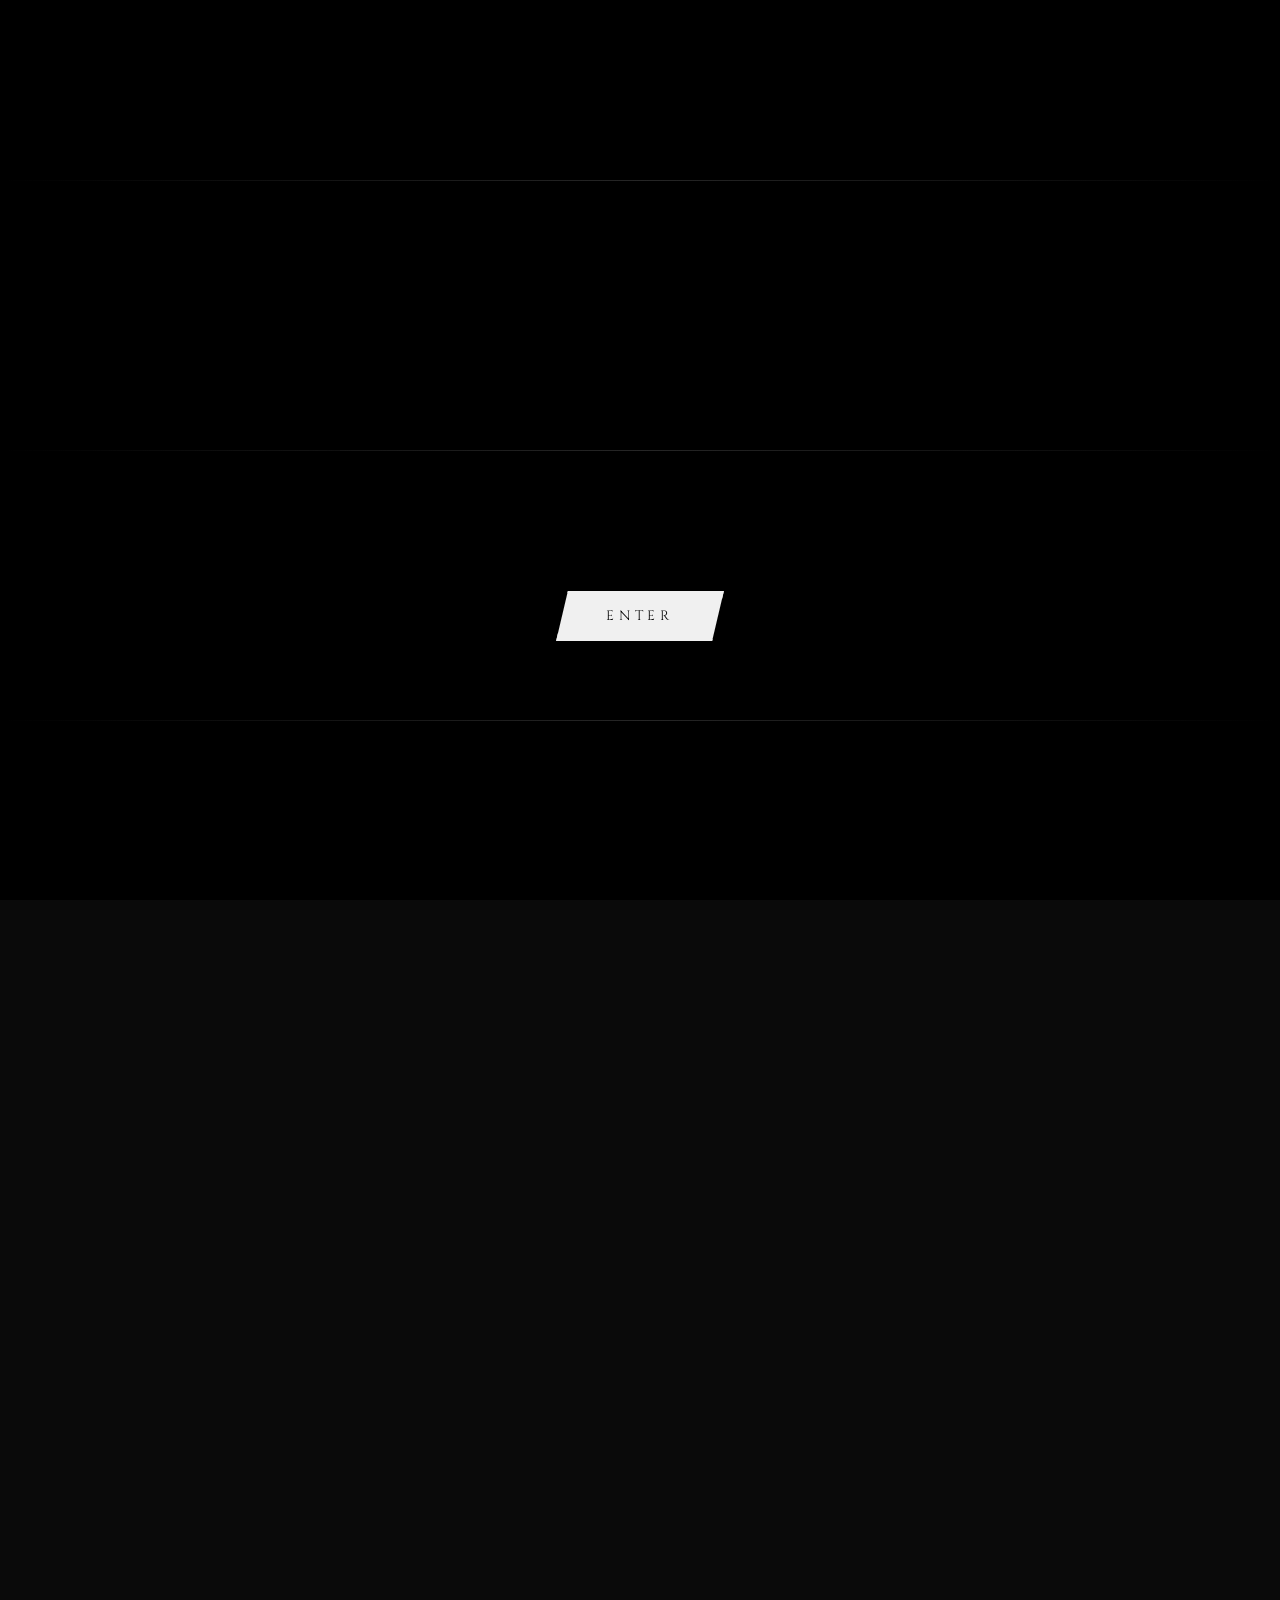
==== commit 7c3ac82a: "Add files via upload" ====
--- a/index.html
+++ b/index.html
@@ -127,8 +127,8 @@
       <div class="hero-tagline reveal">
         <span class="ornament">— ✦ —</span>
         <p>
-          A Malaysian indie studio creating games, 3D animation, 
-          and motion graphics that bring ideas to life.
+          A Malaysian indie studio creating games, 3D animation, and motion
+          graphics that bring ideas to life.
         </p>
       </div>
     </section>
@@ -182,16 +182,19 @@
           <h2>Bringing Local to Global</h2>
           <hr class="divider" style="margin: 1.5rem 0" />
           <p>
-            TMB Studio is a Malaysian indie game and animation studio dedicated to creating 
-            immersive experiences through game development, 3D animation, and motion graphics.
+            TMB Studio is a Malaysian indie game and animation studio dedicated
+            to creating immersive experiences through game development, 3D
+            animation, and motion graphics.
           </p>
           <p>
-            Inspired by the myths, folklore, and untold stories of Southeast Asia, we transform cultural 
-            heritage into modern interactive experiences that entertain, inspire, and leave a lasting impression.
+            Inspired by the myths, folklore, and untold stories of Southeast
+            Asia, we transform cultural heritage into modern interactive
+            experiences that entertain, inspire, and leave a lasting impression.
           </p>
           <p>
-            Driven by creativity and a passion for storytelling, we continue to explore new ideas, refine our craft, 
-            and share our journey as we build original worlds for players and audiences around the globe.
+            Driven by creativity and a passion for storytelling, we continue to
+            explore new ideas, refine our craft, and share our journey as we
+            build original worlds for players and audiences around the globe.
           </p>
         </div>
       </div>
@@ -306,7 +309,9 @@
             <img src="./assets/team/team-raziq.png" alt="raziq" />
           </div>
           <h3>MOHAMAD RAZIQAIMAN BIN MOHD YAZID</h3>
-          <p class="team-role">Director<br />Lead 3D Generalist<br />Animator</p>
+          <p class="team-role">
+            Director<br />Lead 3D Generalist<br />Animator
+          </p>
         </div>
 
         <div class="team-card reveal">
@@ -314,7 +319,9 @@
             <img src="./assets/team/team-rizal.png" alt="rizal" />
           </div>
           <h3>MOHAMMAD RIZAL BIN BENI</h3>
-          <p class="team-role">Founder<br />Game World Designer<br />Game Level Designer</p>
+          <p class="team-role">
+            Founder<br />Game World Designer<br />Game Level Designer
+          </p>
         </div>
 
         <div class="team-card reveal">
@@ -347,92 +354,134 @@
      MARQUEE — Software & Tools
      ================================================================ -->
     <section id="marquee-section">
-      <p class="marquee-label">Tools & Software We Use</p>
+      <div class="section-header reveal">
+        <span class="section-label">The Tools</span>
+        <h2>Tools and Software We Use</h2>
+        <span class="ornament">— ✦ —</span>
+      </div>
+      
 
       <div class="marquee-track-wrap">
-        <!--
-          The track is duplicated (two identical sets) so the scroll
-          loops seamlessly — when set 1 scrolls off-screen, set 2
-          is already in place, then it resets.
-        -->
         <div class="marquee-track">
-
-          <!-- SET 1 -->
-          <div class="marquee-item">
-            <!--<img src="./assets/software logo/unreal_engine_logo.png" alt="Unreal Engine" />-->
+          <div class="marquee-item">
+            <img
+              src="./assets/software logo/unreal_engine_logo_white.png"
+              alt="Unreal Engine"
+            />
             <span class="marquee-item-name">Unreal Engine</span>
           </div>
           <div class="marquee-item">
-            <!--<img src="./assets/software logo/blender_logo.png" alt="Blender" />-->
+            <img src="./assets/software logo/blender_logo.png" alt="Blender" />
             <span class="marquee-item-name">Blender</span>
           </div>
           <div class="marquee-item">
-            <!--<img src="./assets/software logo/bandlab_logo.png" alt="Bandlab" />-->
+            <img src="./assets/software logo/bandlab_logo.png" alt="Bandlab" />
             <span class="marquee-item-name">Bandlab</span>
           </div>
           <div class="marquee-item">
-            <!--<img src="./assets/software logo/photoshop_logo.png" alt="Photoshop" />-->
-            <span class="marquee-item-name">Photoshop</span>
-          </div>
-          <div class="marquee-item">
-            <!--<img src="./assets/software logo/illustrator_logo.png" alt="Illustrator" />-->
-            <span class="marquee-item-name">Illustrator</span>
-          </div>
-          <div class="marquee-item">
-            <!--<img src="./assets/software logo/substance_3d_painter_logo.png" alt="Substance 3D Painter" />-->
-            <span class="marquee-item-name">Substance 3D Painter</span>
-          </div>
-          <div class="marquee-item">
-            <!--<img src="./assets/software logo/filmora_logo.png" alt="Filmora" />-->
+            <img
+              src="./assets/software logo/photoshop_logo.png"
+              alt="Photoshop"
+            />
+            <Photoshop class="marquee-item-name">Adobe Photoshop</span>
+          </div>
+          <div class="marquee-item">
+            <img
+              src="./assets/software logo/illustrator_logo.png"
+              alt="Illustrator"
+            />
+            <span class="marquee-item-name">Adobe Illustrator</span>
+          </div>
+          <div class="marquee-item">
+            <img
+              src="./assets/software logo/substance_3d_painter_logo.png"
+              alt="Substance 3D Painter"
+            />
+            <span class="marquee-item-name">Adobe Substance 3D Painter</span>
+          </div>
+          <div class="marquee-item">
+            <img src="./assets/software logo/filmora_logo.png" alt="Filmora" />
             <span class="marquee-item-name">Filmora</span>
           </div>
           <div class="marquee-item">
-            <!--<img src="./assets/software logo/capcut_logo.png" alt="Capcut" />-->
+            <img src="./assets/software logo/capcut_logo.png" alt="Capcut" />
             <span class="marquee-item-name">Capcut</span>
           </div>
           <div class="marquee-item">
-            <!--<img src="./assets/software logo/clipstudiopaint_logo.png" alt="Clip Studio Paint" />-->
+            <img
+              src="./assets/software logo/clipstudiopaint_logo.png"
+              alt="Clip Studio Paint"
+            />
             <span class="marquee-item-name">Clip Studio Paint</span>
           </div>
           <div class="marquee-item">
-            <!--<img src="./assets/software logo/premiere_pro_logo.png" alt="Premiere Pro" />-->
+            <img
+              src="./assets/software logo/premiere_pro_logo.png"
+              alt="Premiere Pro"
+            />
             <span class="marquee-item-name">Premiere Pro</span>
           </div>
 
-          <!-- SET 2 — exact duplicate for seamless loop -->
-          <div class="marquee-item">
+          <div class="marquee-item">
+            <img
+              src="./assets/software logo/unreal_engine_logo_white.png"
+              alt="Unreal Engine"
+            />
             <span class="marquee-item-name">Unreal Engine</span>
           </div>
           <div class="marquee-item">
+            <img src="./assets/software logo/blender_logo.png" alt="Blender" />
             <span class="marquee-item-name">Blender</span>
           </div>
           <div class="marquee-item">
+            <img src="./assets/software logo/bandlab_logo.png" alt="Bandlab" />
             <span class="marquee-item-name">Bandlab</span>
           </div>
           <div class="marquee-item">
-            <span class="marquee-item-name">Photoshop</span>
-          </div>
-          <div class="marquee-item">
-            <span class="marquee-item-name">Illustrator</span>
-          </div>
-          <div class="marquee-item">
-            <span class="marquee-item-name">Substance 3D Painter</span>
-          </div>
-          <div class="marquee-item">
+            <img
+              src="./assets/software logo/photoshop_logo.png"
+              alt="Photoshop"
+            />
+            <span class="marquee-item-name">Adobe Photoshop</span>
+          </div>
+          <div class="marquee-item">
+            <img
+              src="./assets/software logo/illustrator_logo.png"
+              alt="Illustrator"
+            />
+            <span class="marquee-item-name">Adobe Illustrator</span>
+          </div>
+          <div class="marquee-item">
+            <img
+              src="./assets/software logo/substance_3d_painter_logo.png"
+              alt="Substance 3D Painter"
+            />
+            <span class="marquee-item-name">Adobe Substance 3D Painter</span>
+          </div>
+          <div class="marquee-item">
+            <img src="./assets/software logo/filmora_logo.png" alt="Filmora" />
             <span class="marquee-item-name">Filmora</span>
           </div>
           <div class="marquee-item">
+            <img src="./assets/software logo/capcut_logo.png" alt="Capcut" />
             <span class="marquee-item-name">Capcut</span>
           </div>
           <div class="marquee-item">
+            <img
+              src="./assets/software logo/clipstudiopaint_logo.png"
+              alt="Clip Studio Paint"
+            />
             <span class="marquee-item-name">Clip Studio Paint</span>
           </div>
           <div class="marquee-item">
+            <img
+              src="./assets/software logo/premiere_pro_logo.png"
+              alt="Premiere Pro"
+            />
             <span class="marquee-item-name">Premiere Pro</span>
           </div>
-
-        </div><!-- /marquee-track -->
-      </div><!-- /marquee-track-wrap -->
+        </div>
+      </div>
     </section>
 
     <!-- ================================================================
@@ -460,23 +509,38 @@
           <a
             href="https://www.instagram.com/tmb.studio25?igsh=cXI2MnQwdGozYjlt"
             class="contact-link-item"
-            ><span class="icon">📷</span><span>Instagram</span></a
+            ><span class="icon"><img
+              src="./assets/software logo/instagram_logo.png"
+              alt="Instagram" class="contact-icon"
+            /></span><span>Instagram</span></a
           >
           <a
             href="https://www.linkedin.com/in/tmb-studio"
             class="contact-link-item"
-            ><span class="icon">L</span><span>LinkedIn</span></a
+            ><span class="icon"><img
+              src="./assets/software logo/linkedin_logo.png"
+              alt="LinkedIn" class="contact-icon"
+            /></span><span>LinkedIn</span></a
           >
           <a
             href="https://www.tiktok.com/@tmb.studio25?_r=1&_t=ZS-97YAaf9Zfrs"
             class="contact-link-item"
-            ><span class="icon">🎵</span><span>TikTok</span></a
+            ><span class="icon"><img
+              src="./assets/software logo/tiktok_logo.png"
+              alt="Tiktok" class="contact-icon" 
+            /></span><span>TikTok</span></a
           >
           <a href="mailto:tmbstudio25@gmail.com" class="contact-link-item"
-            ><span class="icon">✉</span><span>tmbstudio25@gmail.com</span></a
+            ><span class="icon"><img
+              src="./assets/software logo/email_logo.png"
+              alt="Email" class="contact-icon"
+            /></span><span>tmbstudio25@gmail.com</span></a
           >
           <a href="#" class="contact-link-item"
-            ><span class="icon">🎮</span><span>itch.io (TBA)</span></a
+            ><span class="icon"><img
+              src="./assets/software logo/itch_io_logo.png"
+              alt="Itchio" class="contact-icon"
+            /></span><span>itch.io (TBA)</span></a
           >
         </div>
       </div>
--- a/style.css
+++ b/style.css
@@ -113,12 +113,24 @@
    section so transitions still look blended, not hard-cut.
    ============================================================ */
 
-#home      { background: #0a0a0a; }
-#about     { background: #111111; }
-#projects  { background: #161616; }
-#team      { background: #111111; }
-#marquee-section { background: #0d0d0d; }
-#contact   { background: #0a0a0a; }
+#home {
+  background: #0a0a0a;
+}
+#about {
+  background: #111111;
+}
+#projects {
+  background: #161616;
+}
+#team {
+  background: #111111;
+}
+#marquee-section {
+  background: #0d0d0d;
+}
+#contact {
+  background: #0a0a0a;
+}
 
 /* Top-fade bridge — each section fades in from the colour above it */
 #about::before,
@@ -126,7 +138,7 @@
 #team::before,
 #marquee-section::before,
 #contact::before {
-  content: '';
+  content: "";
   display: block;
   height: 80px;
   margin-top: -80px;
@@ -780,12 +792,6 @@
   left: 0;
   right: 0;
   height: 1px;
-  background: linear-gradient(
-    90deg,
-    transparent,
-    rgba(255, 255, 255, 0.2),
-    transparent
-  );
 }
 
 .featured-project-img {
@@ -1029,6 +1035,11 @@
   font-size: 1.1rem;
   color: var(--white-dim);
 }
+.contact-icon {
+  filter: invert(100%);
+  width: 20px;
+  height: 20px;
+}
 
 /* ============================================================
    FOOTER
@@ -1604,16 +1615,6 @@
   overflow: hidden;
   border-top: 1px solid var(--border-dim);
   border-bottom: 1px solid var(--border-dim);
-}
-
-.marquee-label {
-  text-align: center;
-  font-family: var(--font-heading);
-  font-size: .7rem;
-  letter-spacing: .3rem;
-  text-transform: uppercase;
-  color: var(--grey-muted);
-  margin-bottom: 2rem;
 }
 
 .marquee-track-wrap {
@@ -1648,45 +1649,45 @@
 }
 
 @keyframes marqueeScroll {
-  0%   { transform: translateX(0); }
-  100% { transform: translateX(-50%); }
+  0% {
+    transform: translateX(0);
+  }
+  100% {
+    transform: translateX(-50%);
+  }
 }
 
 /* Each logo item */
 .marquee-item {
   flex: 0 0 120px;
-  height: 70px;
   display: flex;
   flex-direction: column;
   align-items: center;
   justify-content: center;
-  gap: .4rem;
-  border: 1px solid var(--border-dim);
-  padding: .75rem 1rem;
-  background: rgba(255,255,255,.02);
-  transition: border-color .2s, background .2s;
+  gap: 0.4rem;
+  border: 1px solid var(--border-dim);
+  padding: 0.75rem 1rem;
+  background: rgba(255, 255, 255, 0.02);
+  transition:
+    border-color 0.2s,
+    background 0.2s;
   white-space: nowrap;
-}
+  font-family: var(--font-heading);
+  font-weight: 600;
+}
+
 .marquee-item:hover {
   border-color: var(--border-glow);
-  background: rgba(255,255,255,.05);
+  background: rgba(255, 255, 255, 0.05);
 }
 
 .marquee-item img {
-  max-height: 30px;
+  max-height: 80px;
   max-width: 80px;
   object-fit: contain;
-  filter: brightness(0) invert(1); /* makes logos white to fit B&W theme */
-  opacity: .6;
-  transition: opacity .2s;
-}
-.marquee-item:hover img { opacity: 1; }
-
-/* Text fallback when no image is provided */
-.marquee-item-name {
-  font-family: var(--font-heading);
-  font-size: .6rem;
-  letter-spacing: .1rem;
-  text-transform: uppercase;
-  color: var(--grey-muted);
-}
+  opacity: 0.6;
+  transition: opacity 0.2s;
+}
+.marquee-item:hover img {
+  opacity: 1;
+}
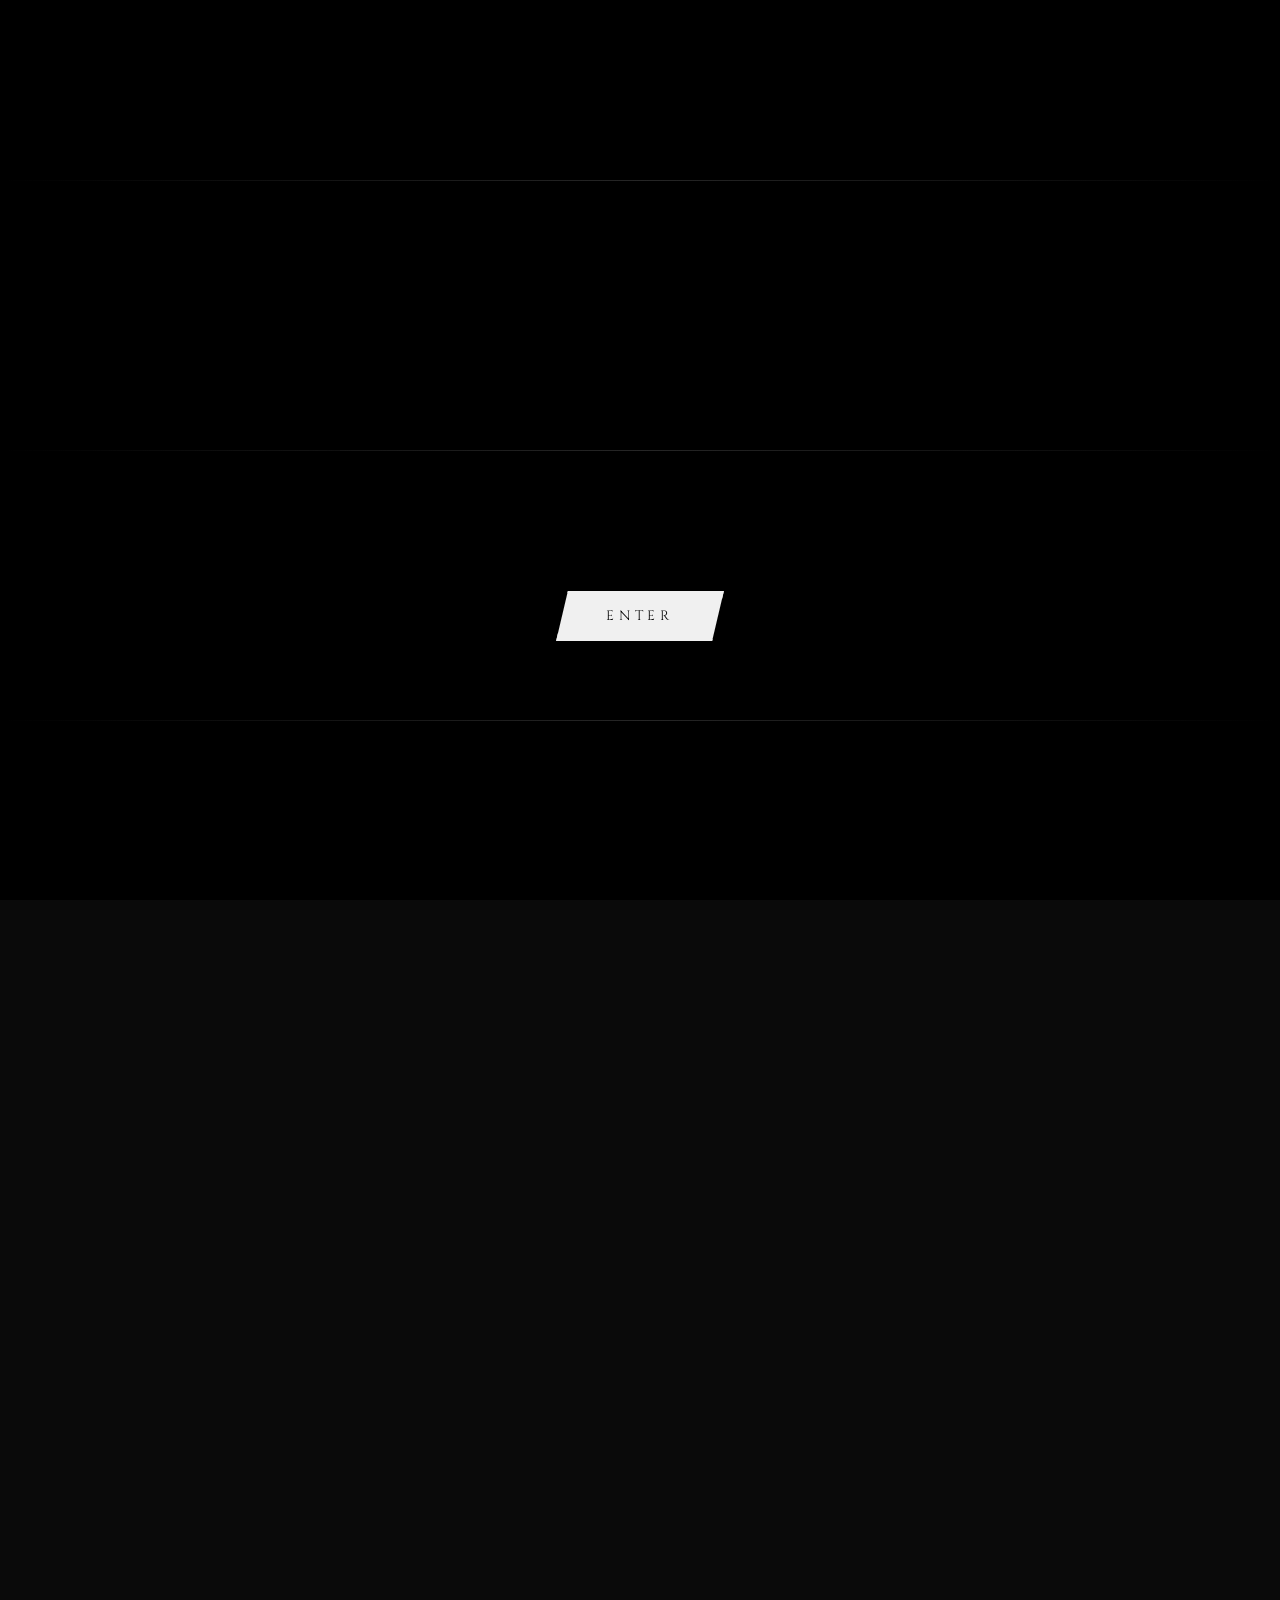
==== commit e40f61aa: "Update index.html" ====
--- a/index.html
+++ b/index.html
@@ -247,22 +247,18 @@
             <!-- CARD 2 — LIFE GACHA! -->
             <div class="peek-card" data-index="1">
               <div class="peek-card-media">
-                <!--
-                  Add Life Gacha! cover/screenshot here:
-                  <img src="./assets/lifegacha/lifegacha-cover.jpg" alt="Life Gacha!" />
-                -->
-                [ Life Gacha! — Cover / Screenshot ]
+                  <img src="./assets/life gacha/Life Gacha Art.png" alt="Life Gacha!" />
                 <span class="peek-card-tag">In Development</span>
               </div>
               <div class="peek-card-body">
                 <h3>Life Gacha!</h3>
                 <p>
-                  [ Description coming soon — replace with Life Gacha! game
-                  description once available. ]
+                  Life Gacha! is a turn-based, rogue-like game where players spend their own lifespan to roll a gacha in exchange for weapons and survival. 
+                  Every roll is a gamble — pulling stronger items brings the player closer to victory, but also closer to death.
                 </p>
                 <div class="peek-card-footer">
                   <div class="peek-card-meta">
-                    <div><span>Genre</span> TBA</div>
+                    <div><span>Genre</span> Turn-Based, Rogue-like</div>
                     <div><span>Platform</span> TBA</div>
                   </div>
                   <a href="./lifegacha.html" class="btn-project"
